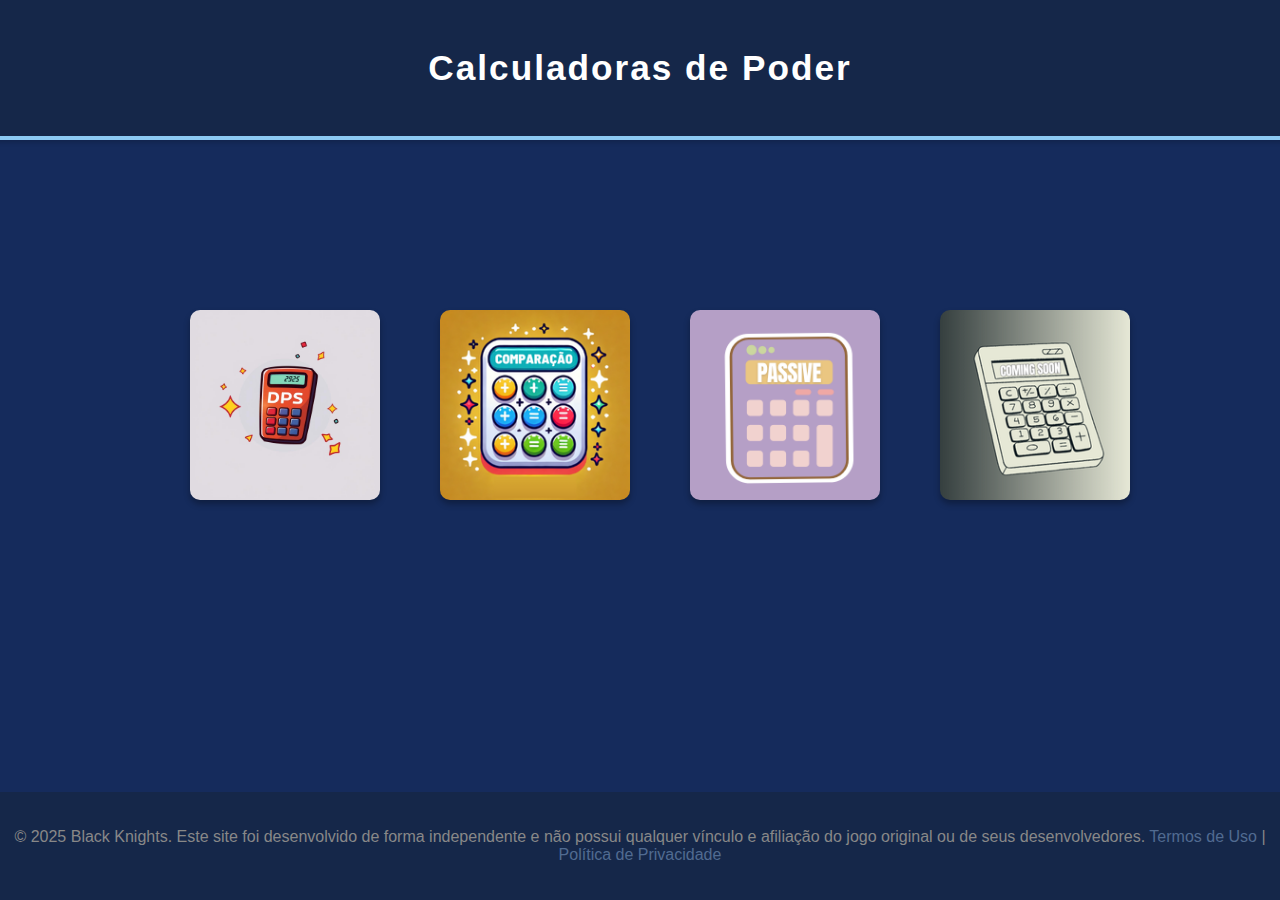
==== index.html @ 1bad63a1 "vou chorar" ====
<!DOCTYPE html>
<html lang="pt-BR">
<head>
    <meta charset="UTF-8">
    <meta name="viewport" content="width=device-width, initial-scale=1.0">
    <title>Calculadora de DPS - Anime Adventures</title>
    <style>
        body {
            font-family: 'Poppins', Arial, sans-serif;
            margin: 0;
            padding: 0;
           /* background-color: #152749; */
            background-color: #152b5c;
            color: #f5f5f5;
            display: flex;
            flex-direction: column;
            align-items: center;
            position: relative;
            min-height: 100vh;
            overflow-x: hidden
        }

        .header {
            width: 98%;
            padding: 30px;
            /*background-color: #103f86; /* Cor mais sóbria */
            background-color: #152749;
            text-align: center;
            box-shadow: 0 2px 5px rgba(0, 0, 0, 0.2);
            margin-bottom: 30px; /* Ajustando o espaçamento */
            border-bottom: 4px solid #8bc9f3; /* Uma linha mais simples e elegante */
        }

        .header h1 {
            margin: 0;
            font-size: 2.2em; /* Ajustando o tamanho para não ser tão grande */
            color: #ffffff;
            letter-spacing: 2px;
            font-weight: 600;
        }

        .container {
        
            display: flex;
            flex-wrap: wrap;
            justify-content: center;
            align-items: center;
            padding: 0 20px;
            text-align: center;
            margin-left: 40px;
            text-align: center;
        }

        .button {
            display: inline-block;
           
            margin-left: 30px;
            margin-right: 30px;
            
            margin-top: 14%;
         
            width: 190px;
            height: 190px;
            background: #1a2334;
            border: none;
            border-radius: 10px;
            cursor: pointer;
            transition: transform 0.3s, box-shadow 0.3s;
            box-shadow: 0 4px 6px rgba(0, 0, 0, 0.3);
            background-size: cover;
            background-position: center;
        }

        .button:hover {
            transform: translateY(-5px);
            box-shadow: 0 6px 10px rgba(0, 0, 0, 0.4);
        }

        .dps {
            background-image: url('images/image0_0.jpg');
        }
        .passive {
            background-image: url('images/comparação.png');
        }
        .level {
            background-image: url('images/passivedisplay.png');
        }
        .other {
            background-image: url('images/coming.png');
        }

        footer {
            background-color: #152749;
            color: #888;
            padding: 20px;
            width: 99%;
            text-align: center;
            margin-top: auto;
        }

        footer a {
            color: #516b91;
            text-decoration: none;
        }

        footer a:hover {
            text-decoration: underline;
        }

        .snow {
            position: absolute;
            top: 0;
            left: 0;
            width: 100%;
            height: 100%;
            pointer-events: none;
            overflow: hidden;
            z-index: -1;
        }

        .snow span {
            position: absolute;
            top: -10px;
            width: 10px;
            height: 10px;
            background: #ffffff;
            border-radius: 50%;
            opacity: 0.8;
            animation: fall linear infinite;
        }

        @keyframes fall {
            0% {
                transform: translateY(-10px);
                opacity: 1;
            }
            100% {
                transform: translateY(100vh);
                opacity: 0;
            }
        }
    </style>
</head>
<body>
    
    <div class="snow">
        <span style="left: 10%; animation-duration: 10s;"></span>
        <span style="left: 30%; animation-duration: 8s;"></span>
        <span style="left: 50%; animation-duration: 12s;"></span>
        <span style="left: 70%; animation-duration: 7s;"></span>
        <span style="left: 90%; animation-duration: 9s;"></span>
    </div>
    <div class="header">
        <br>
        <h1>Calculadoras de Poder</h1>
        <br>
    </div>
    <div class="container">
        <a href="pages/page1.html" class="button dps" aria-label="Ir para a página de DPS"></a>
        <a href="pages/page2.html" class="button passive" aria-label="Ir para a página de Passiva"></a>
        <a href="pages/page5.html" class="button level" aria-label="Ir para a página de Level"></a>
        <a href="" class="button other" aria-label="Ir para a página de Outros"></a>
    </div>
    <footer>
        <p>&copy; 2025 Black Knights. Este site foi desenvolvido de forma independente e não possui qualquer vínculo e afiliação do jogo original ou de seus desenvolvedores. <a href="#">Termos de Uso</a> | <a href="#">Política de Privacidade</a></p>
    </footer>
    
</body>
</html>
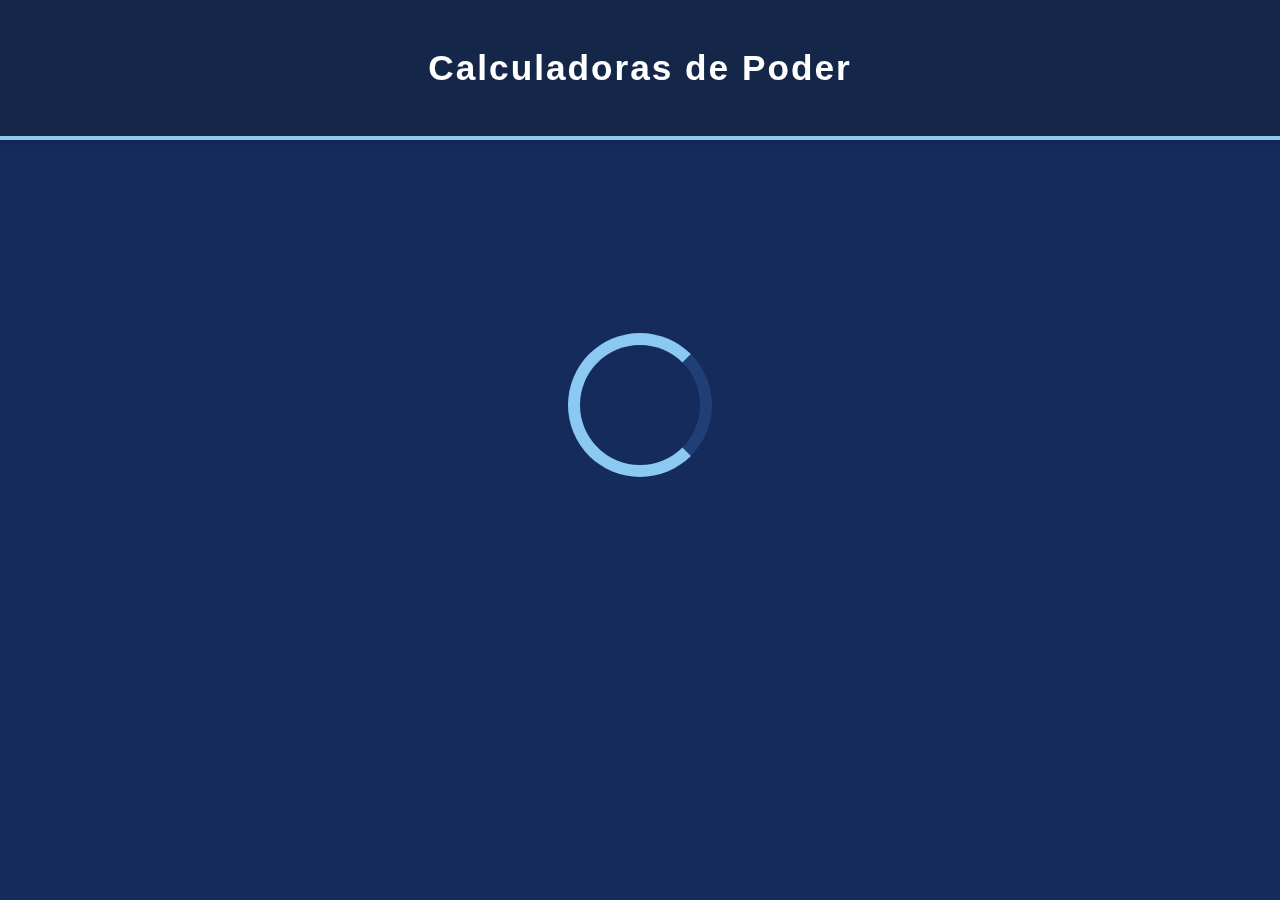
==== commit 8fe58af5: "bastante coisa" ====
--- a/index.html
+++ b/index.html
@@ -4,6 +4,9 @@
     <meta charset="UTF-8">
     <meta name="viewport" content="width=device-width, initial-scale=1.0">
     <title>Calculadora de DPS - Anime Adventures</title>
+
+    <script src="https://code.jquery.com/jquery-3.6.1.min.js"
+    integrity="sha256-o88AwQnZB+VDvE9tvIXrMQaPlFFSUTR+nldQm1LuPXQ=" crossorigin="anonymous"></script>
     <style>
         body {
             font-family: 'Poppins', Arial, sans-serif;
@@ -17,9 +20,43 @@
             align-items: center;
             position: relative;
             min-height: 100vh;
-            overflow-x: hidden
-        }
-
+            transition: background 0.5s linear;
+            overflow-x: hidden;
+        }
+
+        
+/*tela carregamento*/
+        #carregar{
+        align-items: center;
+        display: flex;
+        justify-content: center;
+        min-height: 90vh;
+        transform: scale(3);
+        }
+        #carrega{
+        animation: rodar 3s infinite;
+        border: 4px solid #8bc9f3;
+        border-right-color: #213f77;
+        height: 40px;
+        width: 40px;
+        border-radius: 40px;
+        }
+        @keyframes rodar {
+        to{
+        transform: rotate(3turn);
+
+        }
+        }
+
+
+        #load{
+        position:fixed;
+        top:0;
+        left:0 ;
+        right:0;
+        bottom:0;
+        background-color:#152b5c;
+        }
         .header {
             width: 98%;
             padding: 30px;
@@ -29,6 +66,8 @@
             box-shadow: 0 2px 5px rgba(0, 0, 0, 0.2);
             margin-bottom: 30px; /* Ajustando o espaçamento */
             border-bottom: 4px solid #8bc9f3; /* Uma linha mais simples e elegante */
+            display: block;
+            position: fixed;
         }
 
         .header h1 {
@@ -48,6 +87,7 @@
             padding: 0 20px;
             text-align: center;
             margin-left: 40px;
+            margin-top: 7%;
             text-align: center;
         }
 
@@ -141,6 +181,13 @@
         }
     </style>
 </head>
+<div id="load">
+    <div class="inner">
+      <div id="carregar">
+        <div id="carrega"></div>
+      </div>
+    </div>
+  </div>
 <body>
     
     <div class="snow">
@@ -164,6 +211,14 @@
     <footer>
         <p>&copy; 2025 Black Knights. Este site foi desenvolvido de forma independente e não possui qualquer vínculo e afiliação do jogo original ou de seus desenvolvedores. <a href="#">Termos de Uso</a> | <a href="#">Política de Privacidade</a></p>
     </footer>
-    
+    <script>
+  //load        
+    $(window).on('load', function () {
+    $('#load').delay(800).fadeOut('slow'); 
+    $('body').delay(500).css({'overflow': 'visible'});
+    });
+
+
+    </script>
 </body>
 </html>
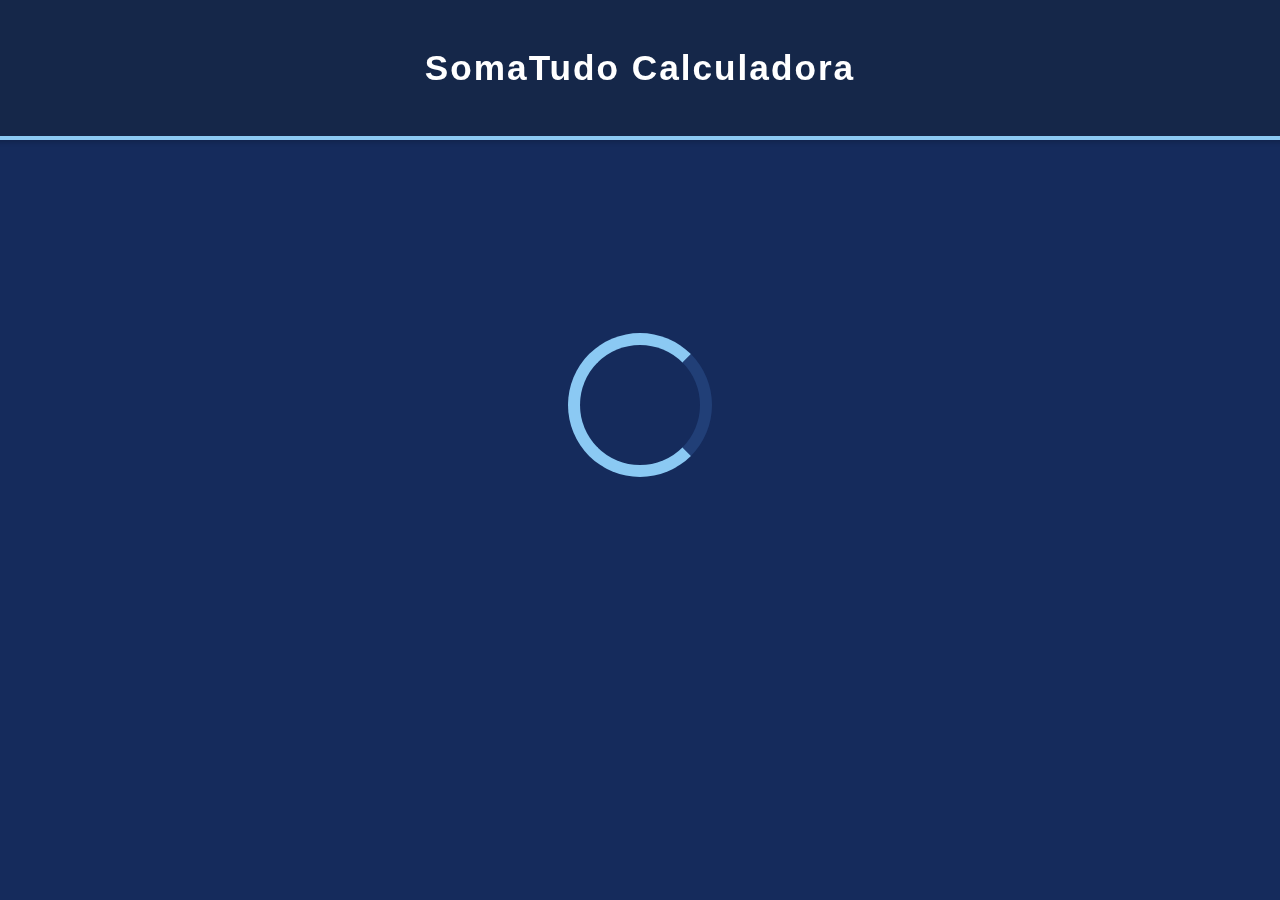
==== commit d0fc22c3: "AMEM" ====
--- a/index.html
+++ b/index.html
@@ -3,7 +3,7 @@
 <head>
     <meta charset="UTF-8">
     <meta name="viewport" content="width=device-width, initial-scale=1.0">
-    <title>Calculadora de DPS - Anime Adventures</title>
+    <title>SomaTudo Calculadora</title>
 
     <script src="https://code.jquery.com/jquery-3.6.1.min.js"
     integrity="sha256-o88AwQnZB+VDvE9tvIXrMQaPlFFSUTR+nldQm1LuPXQ=" crossorigin="anonymous"></script>
@@ -199,7 +199,7 @@
     </div>
     <div class="header">
         <br>
-        <h1>Calculadoras de Poder</h1>
+        <h1>SomaTudo Calculadora</h1>
         <br>
     </div>
     <div class="container">
